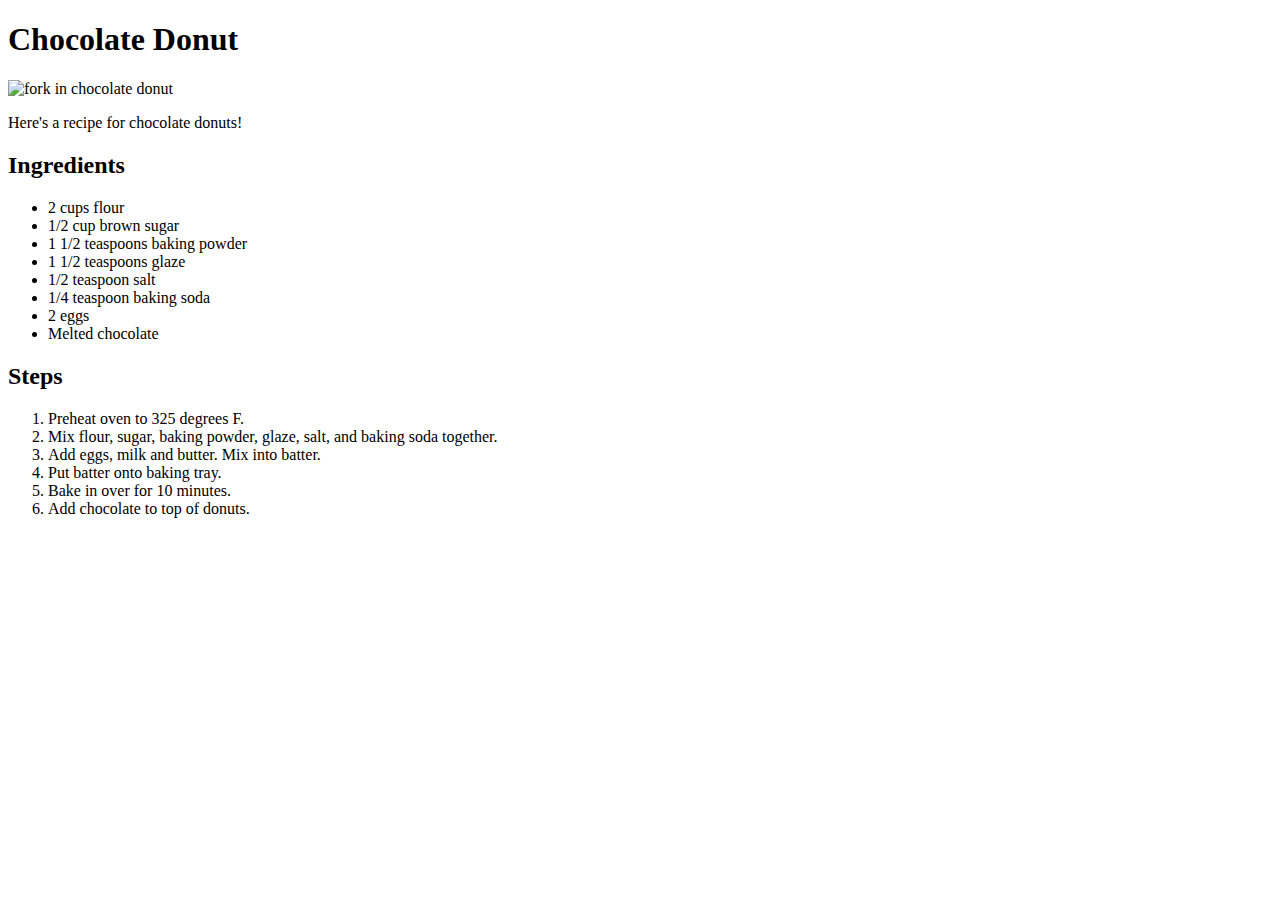
==== recipes/choco-donut.html @ 45863cf9 "Add choco-donut.html and sprinkles-donut.html" ====
<!DOCTYPE html>
<html lang="en">
<head>
    <meta charset="UTF-8">
    <meta http-equiv="X-UA-Compatible" content="IE=edge">
    <meta name="viewport" content="width=device-width, initial-scale=1.0">
    <title>Chocolate Donut Recipe</title>
</head>
<body>
    <h1>Chocolate Donut</h1>
    <img src="https://images.pexels.com/photos/6940977/pexels-photo-6940977.jpeg?auto=compress&cs=tinysrgb&w=1260&h=750&dpr=2" alt="fork in chocolate donut">
    <p>Here's a recipe for chocolate donuts!</p>
    <h2>Ingredients</h2>
    <ul>
        <li>2 cups flour</li>
        <li>1/2 cup brown sugar</li>
        <li>1 1/2 teaspoons baking powder</li>
        <li>1 1/2 teaspoons glaze</li>
        <li>1/2 teaspoon salt</li>
        <li>1/4 teaspoon baking soda</li>
        <li>2 eggs</li>
        <li>Melted chocolate</li>
    </ul>
    <h2>Steps</h2>
    <ol>
        <li>Preheat oven to 325 degrees F.</li>
        <li>Mix flour, sugar, baking powder, glaze, salt, and baking soda together.</li>
        <li>Add eggs, milk and butter. Mix into batter.</li>
        <li>Put batter onto baking tray.</li>
        <li>Bake in over for 10 minutes.</li>
        <li>Add chocolate to top of donuts.</li>
    </ol>
</body>
</html>
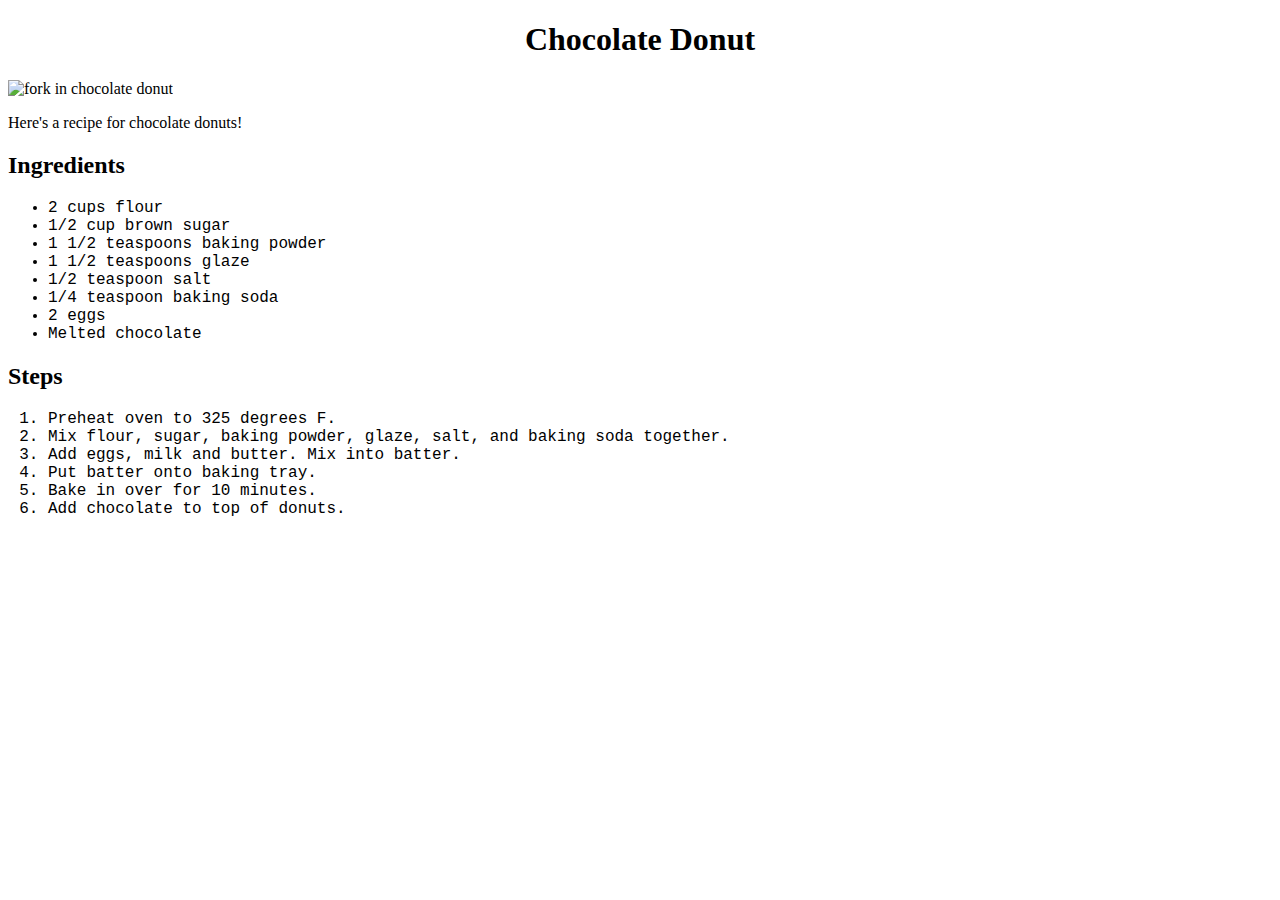
==== commit 7a1c0629: "Create css files" ====
--- a/recipes/choco-donut.html
+++ b/recipes/choco-donut.html
@@ -4,6 +4,7 @@
     <meta charset="UTF-8">
     <meta http-equiv="X-UA-Compatible" content="IE=edge">
     <meta name="viewport" content="width=device-width, initial-scale=1.0">
+    <link rel="stylesheet" href="donut-style.css">
     <title>Chocolate Donut Recipe</title>
 </head>
 <body>
--- a/recipes/donut-style.css
+++ b/recipes/donut-style.css
@@ -0,0 +1,13 @@
+h1 {
+    text-align: center;
+}
+
+
+li {
+    font-family: 'Courier New', Courier, monospace;
+}
+
+img {
+    height: 600px;
+    width: auto;
+}